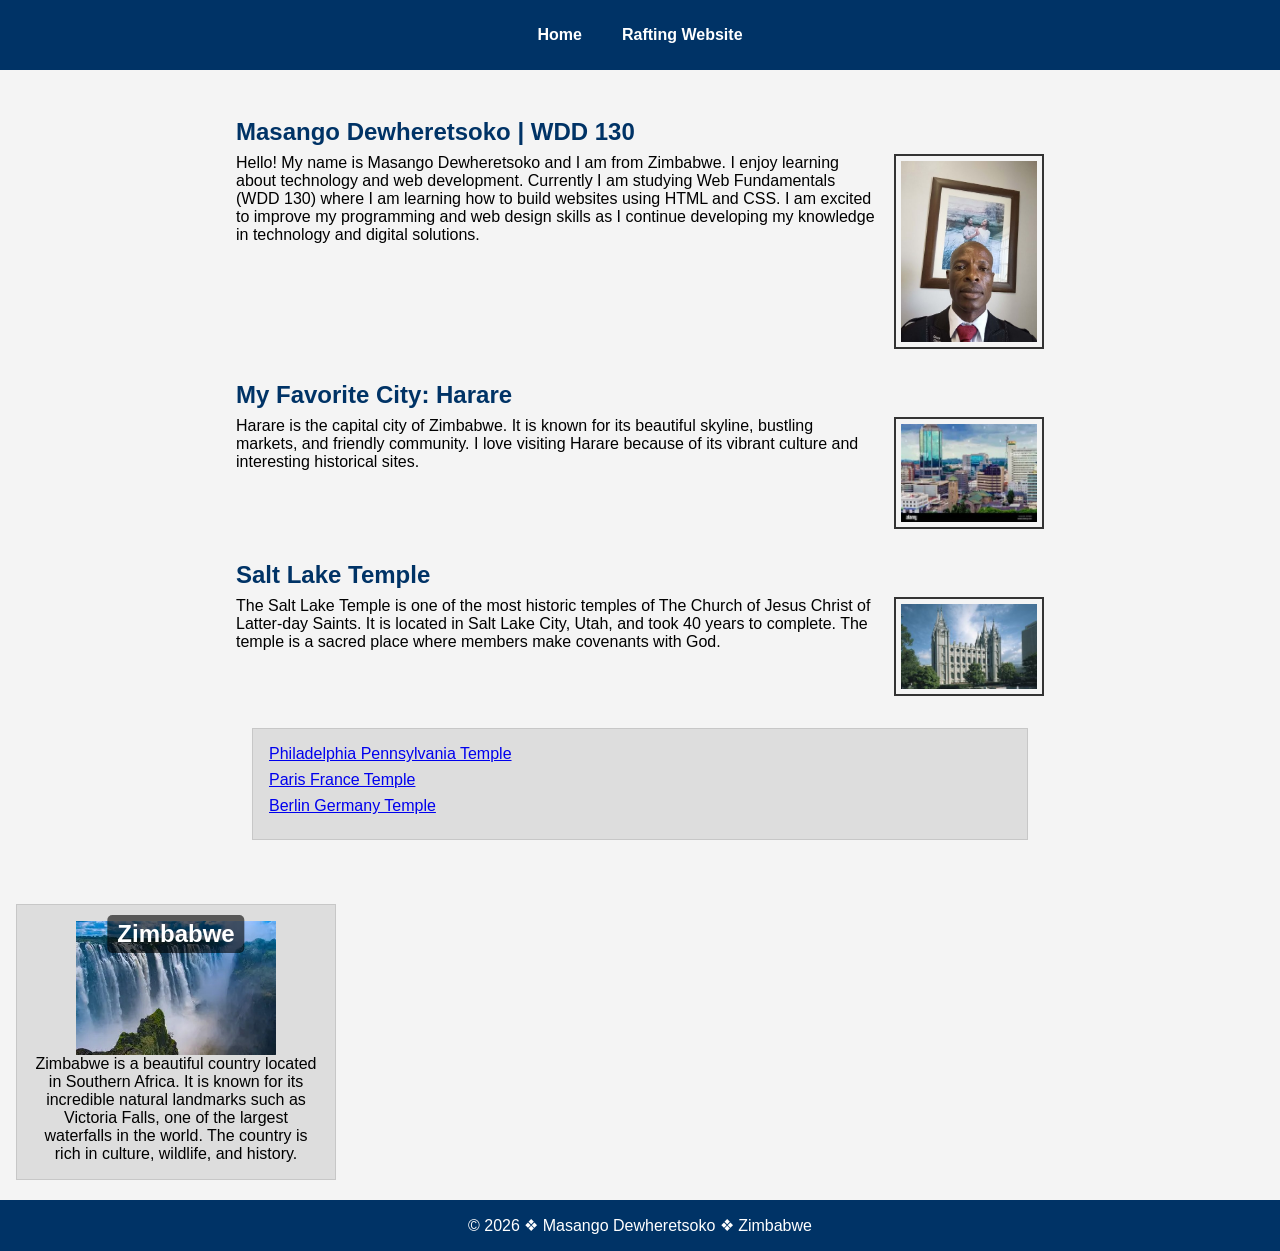
==== index.html @ 0b9c5558 "Week 3: Home page enhancement with temple list and aside" ====
<!DOCTYPE html>
<html lang="en-US">

<head>
    <meta charset="utf-8">
    <meta name="viewport" content="width=device-width, initial-scale=1.0">

    <title>Masango Dewheretsoko | WDD 130</title>
    <meta name="description"
        content="Masango Dewheretsoko WDD130 home page showcasing learning progress in HTML and CSS and web development assignments.">
    <meta name="author" content="Masango Dewheretsoko">

    <link rel="stylesheet" href="styles/styles.css">
</head>

<body>

    <!-- Header -->
    <header>
        <nav>
            <a href="#">Home</a>
            <a href="wwr/">Rafting Website</a>
        </nav>
    </header>

    <main>

        <!-- Introduction Section -->
        <section>
            <h1>Masango Dewheretsoko | WDD 130</h1>
            <img src="images/profile.jpg" alt="Hello, my name is Masango Dewheretsoko">
            <p>
                Hello! My name is Masango Dewheretsoko and I am from Zimbabwe. I enjoy learning
                about technology and web development. Currently I am studying Web Fundamentals (WDD 130)
                where I am learning how to build websites using HTML and CSS. I am excited to improve my
                programming and web design skills as I continue developing my knowledge in technology and
                digital solutions.
            </p>
        </section>

        <!-- Favorite City Section -->
        <section>
            <h2>My Favorite City: Harare</h2>
            <img src="images/harare-skyline.jpg" alt="Harare Skyline">
            <p>
                Harare is the capital city of Zimbabwe. It is known for its beautiful skyline,
                bustling markets, and friendly community. I love visiting Harare because of its
                vibrant culture and interesting historical sites.
            </p>
        </section>

        <!-- Temple Section -->
        <section>
            <h2>Salt Lake Temple</h2>
            <img src="images/salt-lake-temple.jpg" alt="The Salt Lake Temple">
            <p>
                The Salt Lake Temple is one of the most historic temples of The Church of Jesus
                Christ of Latter-day Saints. It is located in Salt Lake City, Utah, and took 40
                years to complete. The temple is a sacred place where members make covenants with God.
            </p>
        </section>

        <!-- Temple List -->
        <ul class="box">
            <li><a href="https://www.churchofjesuschrist.org/temples/details/philadelphia-pennsylvania-temple" target="_blank">Philadelphia Pennsylvania Temple</a></li>
            <li><a href="https://www.churchofjesuschrist.org/temples/details/paris-france-temple" target="_blank">Paris France Temple</a></li>
            <li><a href="https://www.churchofjesuschrist.org/temples/details/berlin-germany-temple" target="_blank">Berlin Germany Temple</a></li>
        </ul>

    </main>

    <!-- Aside Section -->
    <aside class="box">
        <h2>Zimbabwe</h2>
        <img src="images/zimbabwe.jpg" alt="Victoria Falls in Zimbabwe">
        <p>
            Zimbabwe is a beautiful country located in Southern Africa. It is known for its
            incredible natural landmarks such as Victoria Falls, one of the largest waterfalls
            in the world. The country is rich in culture, wildlife, and history.
        </p>
    </aside>

    <!-- Footer -->
    <footer>
        <p>&copy; 2026 ❖ Masango Dewheretsoko ❖ Zimbabwe</p>
    </footer>

</body>

</html>
---- styles/styles.css ----
/* Universal Selector */
* {
    margin: 0;
    padding: 0;
    box-sizing: border-box;
}

/* Base Page Styling */
body {
    font-family: Arial, Helvetica, sans-serif;
    background-color: #f4f4f4;
}

/* Header Navigation Bar */
nav {
    background-color: #003366;
    padding: 1rem 0;
    display: flex;
    justify-content: center;
    gap: 10px;
}

/* Navigation Links */
nav a {
    color: white;
    padding: 10px 15px;
    display: block;
    text-decoration: none;
    font-weight: bold;
}

nav a:hover {
    background-color: #005599;
}

/* Main Content */
main {
    max-width: 840px;
    margin: 2rem auto;
    padding: 1rem;
}

/* Sections */
section {
    margin-bottom: 2rem;
}

/* Float profile image */
main img {
    float: right;
    margin-left: 1rem;
    width: 150px;
    height: auto;
    border: 2px solid #333;
    padding: 5px;
}

/* Clear float */
section::after {
    content: "";
    display: block;
    clear: both;
}

/* Headings */
h1, h2 {
    color: #003366;
    margin-bottom: 0.5rem;
}

/* Aside Section */
aside {
    width: 20rem;
    margin: 2rem auto;
    text-align: center;
    position: relative;
}

/* Aside Image Centered */
aside img {
    display: block;
    margin: 0 auto;
    width: 200px;
    height: auto;
}

/* Overlay heading for aside */
aside h2 {
    position: absolute;
    top: 10px;
    left: 50%;
    transform: translateX(-50%);
    background-color: rgba(0,0,0,0.6);
    color: white;
    padding: 5px 10px;
    border-radius: 5px;
}

/* Footer */
footer {
    margin-top: 20px;
    text-align: center;
    background-color: #003366;
    color: white;
    padding: 1rem;
}

/* Class Selectors */
.box {
    margin: 1rem;
    padding: 1rem;
    border: 1px solid rgb(0 0 0 / 10%);
    background-color: #ddd;
}

/* Temple list styling */
ul.box {
    list-style: none;
}

ul.box li {
    margin-bottom: 0.5rem;
}
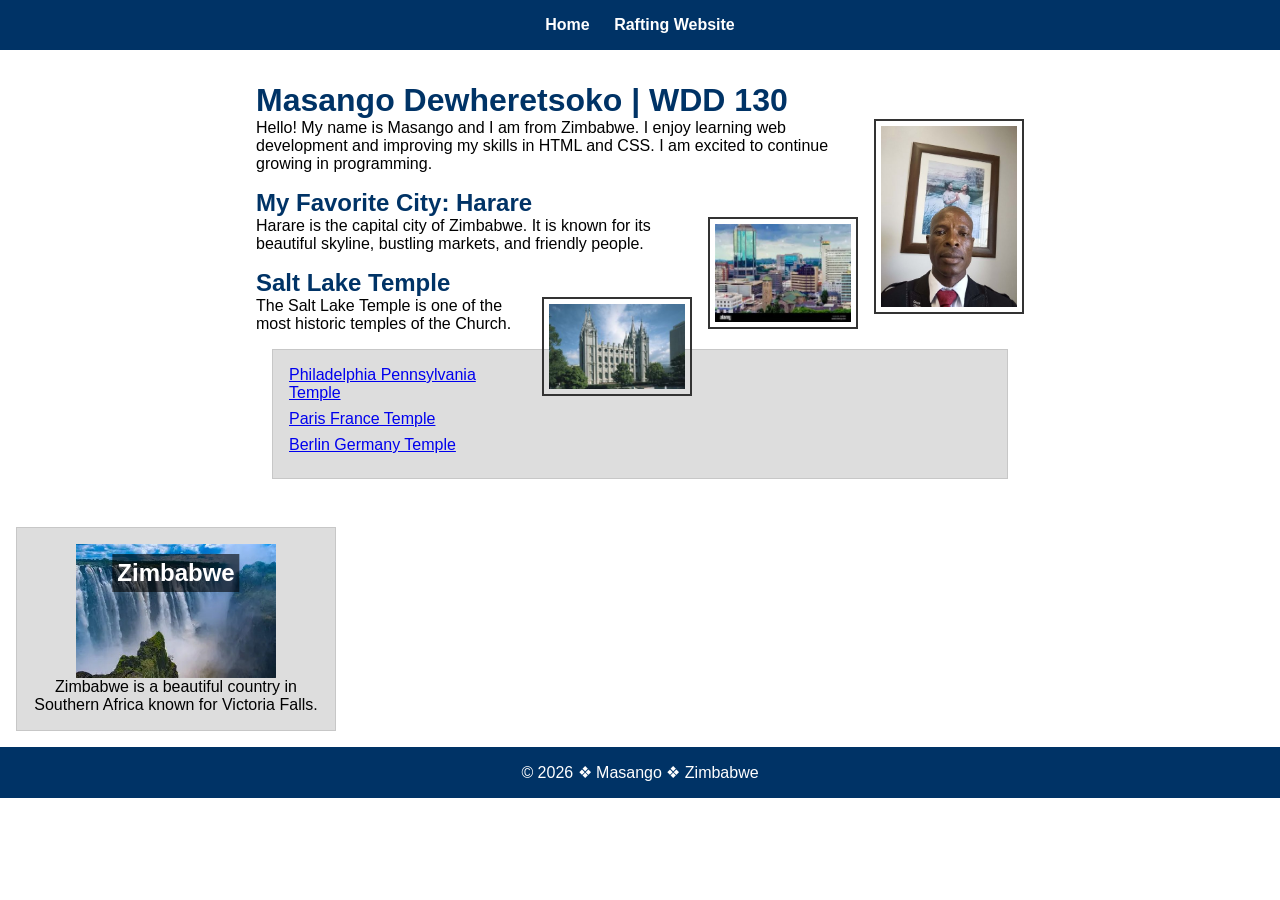
==== commit 712f9dad: "Week 3: Home page enhancement with temple list and aside" ====
--- a/index.html
+++ b/index.html
@@ -4,10 +4,8 @@
 <head>
     <meta charset="utf-8">
     <meta name="viewport" content="width=device-width, initial-scale=1.0">
-
     <title>Masango Dewheretsoko | WDD 130</title>
-    <meta name="description"
-        content="Masango Dewheretsoko WDD130 home page showcasing learning progress in HTML and CSS and web development assignments.">
+    <meta name="description" content="WDD 130 home page">
     <meta name="author" content="Masango Dewheretsoko">
 
     <link rel="stylesheet" href="styles/styles.css">
@@ -15,76 +13,59 @@
 
 <body>
 
-    <!-- Header -->
-    <header>
-        <nav>
-            <a href="#">Home</a>
-            <a href="wwr/">Rafting Website</a>
-        </nav>
-    </header>
+<header>
+    <nav>
+        <a href="#">Home</a>
+        <a href="wwr/">Rafting Website</a>
+    </nav>
+</header>
 
-    <main>
+<main>
 
-        <!-- Introduction Section -->
-        <section>
-            <h1>Masango Dewheretsoko | WDD 130</h1>
-            <img src="images/profile.jpg" alt="Hello, my name is Masango Dewheretsoko">
-            <p>
-                Hello! My name is Masango Dewheretsoko and I am from Zimbabwe. I enjoy learning
-                about technology and web development. Currently I am studying Web Fundamentals (WDD 130)
-                where I am learning how to build websites using HTML and CSS. I am excited to improve my
-                programming and web design skills as I continue developing my knowledge in technology and
-                digital solutions.
-            </p>
-        </section>
+    <!-- Intro -->
+    <h1>Masango Dewheretsoko | WDD 130</h1>
+    <img src="images/profile.jpg" alt="My profile picture">
+    <p>
+        Hello! My name is Masango and I am from Zimbabwe. I enjoy learning web development
+        and improving my skills in HTML and CSS. I am excited to continue growing in programming.
+    </p>
 
-        <!-- Favorite City Section -->
-        <section>
-            <h2>My Favorite City: Harare</h2>
-            <img src="images/harare-skyline.jpg" alt="Harare Skyline">
-            <p>
-                Harare is the capital city of Zimbabwe. It is known for its beautiful skyline,
-                bustling markets, and friendly community. I love visiting Harare because of its
-                vibrant culture and interesting historical sites.
-            </p>
-        </section>
+    <!-- City -->
+    <h2>My Favorite City: Harare</h2>
+    <img src="images/harare-skyline.jpg" alt="Harare skyline">
+    <p>
+        Harare is the capital city of Zimbabwe. It is known for its beautiful skyline,
+        bustling markets, and friendly people.
+    </p>
 
-        <!-- Temple Section -->
-        <section>
-            <h2>Salt Lake Temple</h2>
-            <img src="images/salt-lake-temple.jpg" alt="The Salt Lake Temple">
-            <p>
-                The Salt Lake Temple is one of the most historic temples of The Church of Jesus
-                Christ of Latter-day Saints. It is located in Salt Lake City, Utah, and took 40
-                years to complete. The temple is a sacred place where members make covenants with God.
-            </p>
-        </section>
+    <!-- Temple -->
+    <h2>Salt Lake Temple</h2>
+    <img src="images/salt-lake-temple.jpg" alt="Salt Lake Temple">
+    <p>
+        The Salt Lake Temple is one of the most historic temples of the Church.
+    </p>
 
-        <!-- Temple List -->
-        <ul class="box">
-            <li><a href="https://www.churchofjesuschrist.org/temples/details/philadelphia-pennsylvania-temple" target="_blank">Philadelphia Pennsylvania Temple</a></li>
-            <li><a href="https://www.churchofjesuschrist.org/temples/details/paris-france-temple" target="_blank">Paris France Temple</a></li>
-            <li><a href="https://www.churchofjesuschrist.org/temples/details/berlin-germany-temple" target="_blank">Berlin Germany Temple</a></li>
-        </ul>
+    <!-- Temple List -->
+    <ul class="box">
+        <li><a href="https://www.churchofjesuschrist.org/temples/details/philadelphia-pennsylvania-temple" target="_blank">Philadelphia Pennsylvania Temple</a></li>
+        <li><a href="https://www.churchofjesuschrist.org/temples/details/paris-france-temple" target="_blank">Paris France Temple</a></li>
+        <li><a href="https://www.churchofjesuschrist.org/temples/details/berlin-germany-temple" target="_blank">Berlin Germany Temple</a></li>
+    </ul>
 
-    </main>
+</main>
 
-    <!-- Aside Section -->
-    <aside class="box">
-        <h2>Zimbabwe</h2>
-        <img src="images/zimbabwe.jpg" alt="Victoria Falls in Zimbabwe">
-        <p>
-            Zimbabwe is a beautiful country located in Southern Africa. It is known for its
-            incredible natural landmarks such as Victoria Falls, one of the largest waterfalls
-            in the world. The country is rich in culture, wildlife, and history.
-        </p>
-    </aside>
+<!-- Aside -->
+<aside class="box">
+    <h2>Zimbabwe</h2>
+    <img src="images/zimbabwe.jpg" alt="Victoria Falls">
+    <p>
+        Zimbabwe is a beautiful country in Southern Africa known for Victoria Falls.
+    </p>
+</aside>
 
-    <!-- Footer -->
-    <footer>
-        <p>&copy; 2026 ❖ Masango Dewheretsoko ❖ Zimbabwe</p>
-    </footer>
+<footer>
+    <p>&copy; 2026 ❖ Masango ❖ Zimbabwe</p>
+</footer>
 
 </body>
-
 </html>
--- a/styles/styles.css
+++ b/styles/styles.css
@@ -5,58 +5,43 @@
     box-sizing: border-box;
 }
 
-/* Base Page Styling */
+/* Body */
 body {
     font-family: Arial, Helvetica, sans-serif;
-    background-color: #f4f4f4;
 }
 
-/* Header Navigation Bar */
+/* Navigation */
 nav {
     background-color: #003366;
-    padding: 1rem 0;
-    display: flex;
-    justify-content: center;
-    gap: 10px;
+    padding: 1rem;
+    text-align: center;
 }
 
-/* Navigation Links */
 nav a {
     color: white;
-    padding: 10px 15px;
-    display: block;
+    margin: 0 10px;
     text-decoration: none;
     font-weight: bold;
 }
 
-nav a:hover {
-    background-color: #005599;
-}
-
-/* Main Content */
+/* Main */
 main {
-    max-width: 840px;
-    margin: 2rem auto;
+    max-width: 800px;
+    margin: auto;
     padding: 1rem;
 }
 
-/* Sections */
-section {
-    margin-bottom: 2rem;
-}
-
-/* Float profile image */
+/* Images float right */
 main img {
     float: right;
     margin-left: 1rem;
     width: 150px;
-    height: auto;
     border: 2px solid #333;
     padding: 5px;
 }
 
 /* Clear float */
-section::after {
+main::after {
     content: "";
     display: block;
     clear: both;
@@ -65,26 +50,25 @@
 /* Headings */
 h1, h2 {
     color: #003366;
-    margin-bottom: 0.5rem;
+    margin-top: 1rem;
 }
 
-/* Aside Section */
+/* Aside */
 aside {
     width: 20rem;
-    margin: 2rem auto;
+    margin: 1rem auto;
     text-align: center;
     position: relative;
 }
 
-/* Aside Image Centered */
+/* Aside image */
 aside img {
     display: block;
     margin: 0 auto;
     width: 200px;
-    height: auto;
 }
 
-/* Overlay heading for aside */
+/* Overlay heading */
 aside h2 {
     position: absolute;
     top: 10px;
@@ -92,28 +76,27 @@
     transform: translateX(-50%);
     background-color: rgba(0,0,0,0.6);
     color: white;
-    padding: 5px 10px;
-    border-radius: 5px;
+    padding: 5px;
 }
 
 /* Footer */
 footer {
-    margin-top: 20px;
     text-align: center;
     background-color: #003366;
     color: white;
     padding: 1rem;
+    margin-top: 1rem;
 }
 
 /* Class Selectors */
 .box {
     margin: 1rem;
     padding: 1rem;
-    border: 1px solid rgb(0 0 0 / 10%);
+    border: 1px solid rgba(0,0,0,0.1);
     background-color: #ddd;
 }
 
-/* Temple list styling */
+/* Temple list */
 ul.box {
     list-style: none;
 }
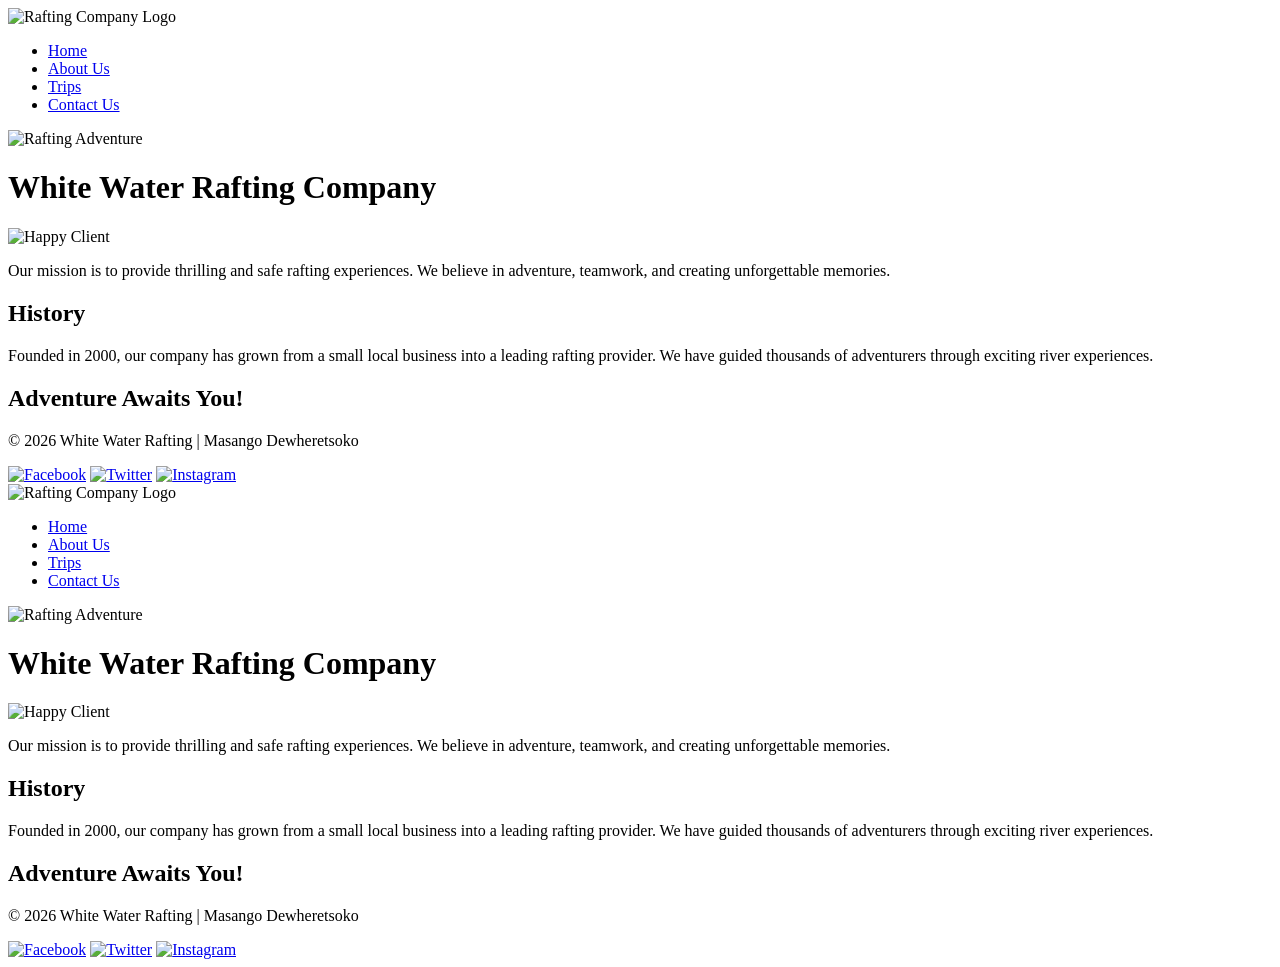
==== commit a8311369: "Week 3 About Page Complete" ====
--- a/index.html
+++ b/index.html
@@ -1,71 +1,141 @@
 <!DOCTYPE html>
 <html lang="en-US">
+<head>
+    <meta charset="UTF-8">
+    <meta name="description" content="Learn more about our white water rafting company, our history, and exciting adventures.">
+    <meta name="author" content="Masango Dewheretsoko">
+    <meta name="viewport" content="width=device-width, initial-scale=1.0">
+    <title>About Us | White Water Rafting</title>
 
-<head>
-    <meta charset="utf-8">
-    <meta name="viewport" content="width=device-width, initial-scale=1.0">
-    <title>Masango Dewheretsoko | WDD 130</title>
-    <meta name="description" content="WDD 130 home page">
-    <meta name="author" content="Masango Dewheretsoko">
-
-    <link rel="stylesheet" href="styles/styles.css">
+    <link rel="stylesheet" href="styles/rafting.css">
 </head>
 
 <body>
 
 <header>
+    <img src="images/logo.png" alt="Rafting Company Logo">
+
     <nav>
-        <a href="#">Home</a>
-        <a href="wwr/">Rafting Website</a>
+        <ul>
+            <li><a href="index.html">Home</a></li>
+            <li><a href="about.html">About Us</a></li>
+            <li><a href="trips.html">Trips</a></li>
+            <li><a href="contact.html">Contact Us</a></li>
+        </ul>
     </nav>
 </header>
 
 <main>
 
-    <!-- Intro -->
-    <h1>Masango Dewheretsoko | WDD 130</h1>
-    <img src="images/profile.jpg" alt="My profile picture">
-    <p>
-        Hello! My name is Masango and I am from Zimbabwe. I enjoy learning web development
-        and improving my skills in HTML and CSS. I am excited to continue growing in programming.
-    </p>
+    <div class="hero">
+        <img src="images/hero.jpg" alt="Rafting Adventure">
 
-    <!-- City -->
-    <h2>My Favorite City: Harare</h2>
-    <img src="images/harare-skyline.jpg" alt="Harare skyline">
-    <p>
-        Harare is the capital city of Zimbabwe. It is known for its beautiful skyline,
-        bustling markets, and friendly people.
-    </p>
+        <h1>White Water Rafting Company</h1>
 
-    <!-- Temple -->
-    <h2>Salt Lake Temple</h2>
-    <img src="images/salt-lake-temple.jpg" alt="Salt Lake Temple">
-    <p>
-        The Salt Lake Temple is one of the most historic temples of the Church.
-    </p>
+        <article>
+            <img src="images/happy-client.jpg" alt="Happy Client">
+            <p>
+                Our mission is to provide thrilling and safe rafting experiences.
+                We believe in adventure, teamwork, and creating unforgettable memories.
+            </p>
+        </article>
+    </div>
 
-    <!-- Temple List -->
-    <ul class="box">
-        <li><a href="https://www.churchofjesuschrist.org/temples/details/philadelphia-pennsylvania-temple" target="_blank">Philadelphia Pennsylvania Temple</a></li>
-        <li><a href="https://www.churchofjesuschrist.org/temples/details/paris-france-temple" target="_blank">Paris France Temple</a></li>
-        <li><a href="https://www.churchofjesuschrist.org/temples/details/berlin-germany-temple" target="_blank">Berlin Germany Temple</a></li>
-    </ul>
+    <section>
+        <h2>History</h2>
+        <p>
+            Founded in 2000, our company has grown from a small local business into a leading rafting provider.
+            We have guided thousands of adventurers through exciting river experiences.
+        </p>
+    </section>
+
+    <section>
+        <h2>Adventure Awaits You!</h2>
+    </section>
 
 </main>
 
-<!-- Aside -->
-<aside class="box">
-    <h2>Zimbabwe</h2>
-    <img src="images/zimbabwe.jpg" alt="Victoria Falls">
-    <p>
-        Zimbabwe is a beautiful country in Southern Africa known for Victoria Falls.
-    </p>
-</aside>
+<footer>
+    <p>© 2026 White Water Rafting | Masango Dewheretsoko</p>
 
-<footer>
-    <p>&copy; 2026 ❖ Masango ❖ Zimbabwe</p>
+    <nav class="socialmedia">
+        <a href="#"><img src="images/facebook.png" alt="Facebook"></a>
+        <a href="#"><img src="images/twitter.png" alt="Twitter"></a>
+        <a href="#"><img src="images/instagram.png" alt="Instagram"></a>
+    </nav>
 </footer>
 
 </body>
+</html><!DOCTYPE html>
+<html lang="en-US">
+
+<head>
+    <meta charset="UTF-8">
+    <meta name="description"
+      content="Learn more about our white water rafting company, our history, and exciting adventures.">
+    <meta name="author" content="Masango Dewheretsoko">
+    <meta name="viewport" content="width=device-width, initial-scale=1.0">
+    <title>About Us | White Water Rafting</title>
+
+    <link rel="stylesheet" href="styles/rafting.css">
+</head>
+
+<body>
+
+    <header>
+        <img src="images/logo.png" alt="Rafting Company Logo">
+
+        <nav>
+            <ul>
+                <li><a href="index.html">Home</a></li>
+                <li><a href="about.html">About Us</a></li>
+                <li><a href="trips.html">Trips</a></li>
+                <li><a href="contact.html">Contact Us</a></li>
+            </ul>
+        </nav>
+    </header>
+
+    <main>
+
+        <div class="hero">
+            <img src="images/hero.jpg" alt="Rafting Adventure">
+
+            <h1>White Water Rafting Company</h1>
+
+            <article>
+                <img src="images/happy-client.jpg" alt="Happy Client">
+                <p>
+                    Our mission is to provide thrilling and safe rafting experiences.
+                    We believe in adventure, teamwork, and creating unforgettable memories.
+                </p>
+            </article>
+        </div>
+
+        <section>
+            <h2>History</h2>
+            <p>
+                Founded in 2000, our company has grown from a small local business into a leading
+                rafting provider.
+                We have guided thousands of adventurers through exciting river experiences.
+            </p>
+        </section>
+
+        <section>
+            <h2>Adventure Awaits You!</h2>
+        </section>
+
+    </main>
+
+    <footer>
+        <p>© 2026 White Water Rafting | Masango Dewheretsoko</p>
+
+        <nav class="socialmedia">
+            <a href="#"><img src="images/facebook.png" alt="Facebook"></a>
+            <a href="#"><img src="images/twitter.png" alt="Twitter"></a>
+            <a href="#"><img src="images/instagram.png" alt="Instagram"></a>
+        </nav>
+    </footer>
+
+</body>
+
 </html>
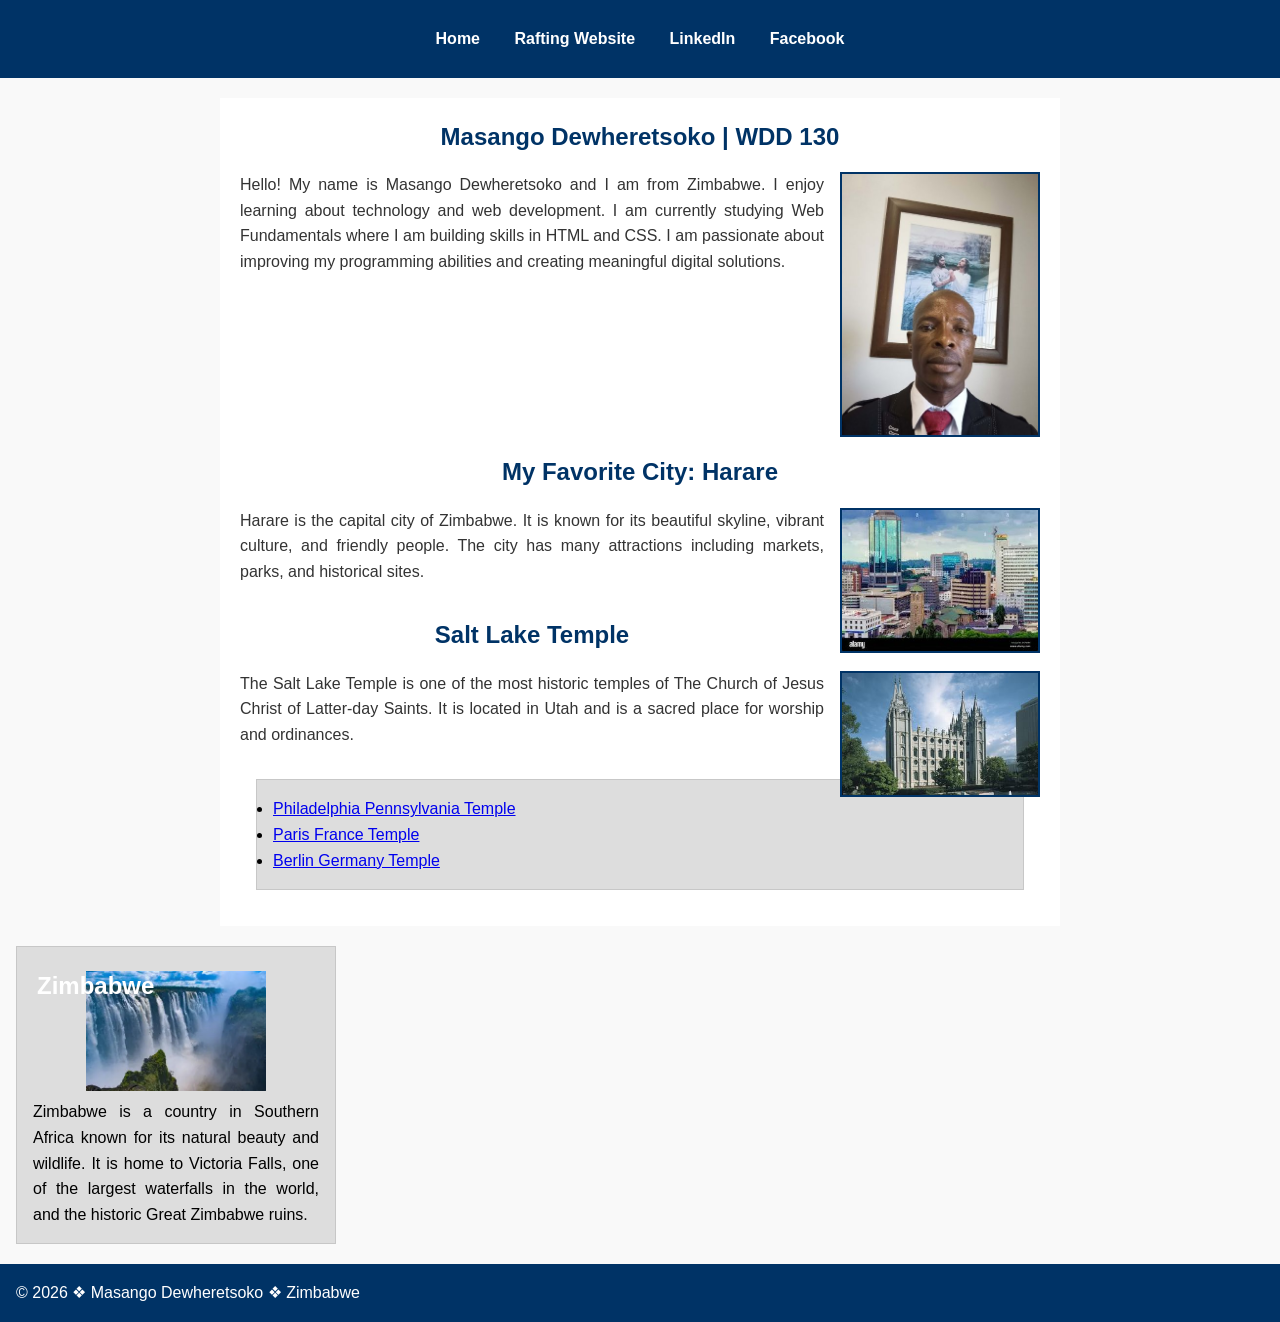
==== commit ea30a021: "updated html and css files" ====
--- a/index.html
+++ b/index.html
@@ -1,139 +1,95 @@
 <!DOCTYPE html>
 <html lang="en-US">
+
 <head>
-    <meta charset="UTF-8">
-    <meta name="description" content="Learn more about our white water rafting company, our history, and exciting adventures.">
+    <meta charset="utf-8">
+    <meta name="viewport" content="width=device-width, initial-scale=1.0">
+
+    <title>Masango Dewheretsoko | WDD 130</title>
+    <meta name="description"
+      content="Masango Dewheretsoko WDD130 home page showcasing learning progress in HTML and CSS.">
     <meta name="author" content="Masango Dewheretsoko">
-    <meta name="viewport" content="width=device-width, initial-scale=1.0">
-    <title>About Us | White Water Rafting</title>
 
-    <link rel="stylesheet" href="styles/rafting.css">
+    <link rel="stylesheet" href="styles/styles.css">
 </head>
 
 <body>
 
-<header>
-    <img src="images/logo.png" alt="Rafting Company Logo">
-
-    <nav>
-        <ul>
-            <li><a href="index.html">Home</a></li>
-            <li><a href="about.html">About Us</a></li>
-            <li><a href="trips.html">Trips</a></li>
-            <li><a href="contact.html">Contact Us</a></li>
-        </ul>
-    </nav>
-</header>
-
-<main>
-
-    <div class="hero">
-        <img src="images/hero.jpg" alt="Rafting Adventure">
-
-        <h1>White Water Rafting Company</h1>
-
-        <article>
-            <img src="images/happy-client.jpg" alt="Happy Client">
-            <p>
-                Our mission is to provide thrilling and safe rafting experiences.
-                We believe in adventure, teamwork, and creating unforgettable memories.
-            </p>
-        </article>
-    </div>
-
-    <section>
-        <h2>History</h2>
-        <p>
-            Founded in 2000, our company has grown from a small local business into a leading rafting provider.
-            We have guided thousands of adventurers through exciting river experiences.
-        </p>
-    </section>
-
-    <section>
-        <h2>Adventure Awaits You!</h2>
-    </section>
-
-</main>
-
-<footer>
-    <p>© 2026 White Water Rafting | Masango Dewheretsoko</p>
-
-    <nav class="socialmedia">
-        <a href="#"><img src="images/facebook.png" alt="Facebook"></a>
-        <a href="#"><img src="images/twitter.png" alt="Twitter"></a>
-        <a href="#"><img src="images/instagram.png" alt="Instagram"></a>
-    </nav>
-</footer>
-
-</body>
-</html><!DOCTYPE html>
-<html lang="en-US">
-
-<head>
-    <meta charset="UTF-8">
-    <meta name="description"
-      content="Learn more about our white water rafting company, our history, and exciting adventures.">
-    <meta name="author" content="Masango Dewheretsoko">
-    <meta name="viewport" content="width=device-width, initial-scale=1.0">
-    <title>About Us | White Water Rafting</title>
-
-    <link rel="stylesheet" href="styles/rafting.css">
-</head>
-
-<body>
-
+    <!-- Header -->
     <header>
-        <img src="images/logo.png" alt="Rafting Company Logo">
-
         <nav>
-            <ul>
-                <li><a href="index.html">Home</a></li>
-                <li><a href="about.html">About Us</a></li>
-                <li><a href="trips.html">Trips</a></li>
-                <li><a href="contact.html">Contact Us</a></li>
-            </ul>
+            <a href="#">Home</a>
+            <a href="wwr/">Rafting Website</a>
+            <a href="https://linkedin.com" target="_blank">LinkedIn</a>
+            <a href="https://facebook.com" target="_blank">Facebook</a>
         </nav>
     </header>
 
     <main>
 
-        <div class="hero">
-            <img src="images/hero.jpg" alt="Rafting Adventure">
-
-            <h1>White Water Rafting Company</h1>
-
-            <article>
-                <img src="images/happy-client.jpg" alt="Happy Client">
-                <p>
-                    Our mission is to provide thrilling and safe rafting experiences.
-                    We believe in adventure, teamwork, and creating unforgettable memories.
-                </p>
-            </article>
-        </div>
-
+        <!-- Introduction -->
         <section>
-            <h2>History</h2>
+            <h1>Masango Dewheretsoko | WDD 130</h1>
+            <img src="images/profile.jpg" alt="My profile picture">
             <p>
-                Founded in 2000, our company has grown from a small local business into a leading
-                rafting provider.
-                We have guided thousands of adventurers through exciting river experiences.
+                Hello! My name is Masango Dewheretsoko and I am from Zimbabwe. I enjoy learning
+                about technology and web development. I am currently studying Web Fundamentals
+                where I am building skills in HTML and CSS. I am passionate about improving my
+                programming abilities and creating meaningful digital solutions.
             </p>
         </section>
 
+        <!-- Clear float so next sections don't wrap -->
+        <div style="clear: both;"></div>
+
+        <!-- Favorite City -->
         <section>
-            <h2>Adventure Awaits You!</h2>
+            <h2>My Favorite City: Harare</h2>
+            <img src="images/harare-skyline.jpg" alt="Harare Skyline">
+            <p>
+                Harare is the capital city of Zimbabwe. It is known for its beautiful skyline,
+                vibrant culture, and friendly people. The city has many attractions including
+                markets, parks, and historical sites.
+            </p>
         </section>
+
+        <!-- Temple Section -->
+        <section>
+            <h2>Salt Lake Temple</h2>
+            <img src="images/salt-lake-temple.jpg" alt="Salt Lake Temple">
+            <p>
+                The Salt Lake Temple is one of the most historic temples of The Church of Jesus
+                Christ of Latter-day Saints. It is located in Utah and is a sacred place for
+                worship and ordinances.
+            </p>
+        </section>
+
+        <!-- Temple List (REQUIRED) -->
+        <ul class="box">
+            <li><a href="https://www.churchofjesuschrist.org/temples/details/philadelphia-pennsylvania-temple"
+                  target="_blank">Philadelphia Pennsylvania Temple</a></li>
+            <li><a href="https://www.churchofjesuschrist.org/temples/details/paris-france-temple"
+                  target="_blank">Paris France Temple</a></li>
+            <li><a href="https://www.churchofjesuschrist.org/temples/details/berlin-germany-temple"
+                  target="_blank">Berlin Germany Temple</a></li>
+        </ul>
 
     </main>
 
+    <!-- Aside -->
+    <aside class="box">
+        <h2>Zimbabwe</h2>
+        <img src="images/zimbabwe.jpg" alt="Victoria Falls">
+        <p>
+            Zimbabwe is a country in Southern Africa known for its natural beauty and wildlife.
+            It is home to Victoria Falls, one of the largest waterfalls in the world, and the
+            historic Great Zimbabwe ruins.
+        </p>
+    </aside>
+
+    <!-- Footer -->
     <footer>
-        <p>© 2026 White Water Rafting | Masango Dewheretsoko</p>
-
-        <nav class="socialmedia">
-            <a href="#"><img src="images/facebook.png" alt="Facebook"></a>
-            <a href="#"><img src="images/twitter.png" alt="Twitter"></a>
-            <a href="#"><img src="images/instagram.png" alt="Instagram"></a>
-        </nav>
+        <p>&copy; 2026 ❖ Masango Dewheretsoko ❖ Zimbabwe</p>
     </footer>
 
 </body>
--- a/styles/styles.css
+++ b/styles/styles.css
@@ -0,0 +1,157 @@
+/* =========================
+   Universal Selector
+   ========================= */
+* {
+    margin: 0;
+    padding: 0;
+    box-sizing: border-box;
+}
+
+/* =========================
+   Global Styles
+   ========================= */
+body {
+    font-family: Arial, Helvetica, sans-serif;
+    line-height: 1.6;
+    background-color: #f9f9f9;
+    color: #333;
+}
+
+/* =========================
+   Header & Navigation
+   ========================= */
+header {
+    background-color: #003366;
+    text-align: center;
+    padding: 1rem 0;
+}
+
+nav a {
+    color: white;
+    padding: 10px 15px;
+    display: inline-block;
+    /* horizontal links */
+    text-decoration: none;
+    font-weight: bold;
+}
+
+nav a:hover {
+    text-decoration: underline;
+}
+
+/* =========================
+   Headings
+   ========================= */
+h1,
+h2 {
+    color: #003366;
+    text-align: center;
+    margin-bottom: 1rem;
+}
+
+/* =========================
+   Main Content
+   ========================= */
+main {
+    max-width: 840px;
+    margin: 20px auto;
+    padding: 20px;
+    background-color: white;
+}
+
+/* Profile image floating right */
+main img {
+    width: 200px;
+    /* smaller and fits layout */
+    max-width: 40%;
+    /* responsive */
+    height: auto;
+    float: right;
+    margin: 0 0 1rem 1rem;
+    border: 2px solid #003366;
+}
+
+/* =========================
+   Sections
+   ========================= */
+section {
+    margin-bottom: 2rem;
+}
+
+p {
+    text-align: justify;
+}
+
+/* =========================
+   Aside
+   ========================= */
+aside {
+    width: 20rem;
+    text-align: center;
+    position: relative;
+    /* for heading overlay */
+    margin: 20px auto;
+}
+
+aside img {
+    width: 100%;
+    max-width: 180px;
+    /* smaller and contained */
+    height: auto;
+    display: block;
+    margin: 0.5rem auto;
+}
+
+/* Overlay heading on aside */
+aside h2 {
+    position: absolute;
+    top: 20px;
+    left: 20px;
+    color: white;
+}
+
+/* =========================
+   Footer
+   ========================= */
+footer {
+    background-color: #003366;
+    color: white;
+    text-align: center;
+    padding: 1rem;
+    margin-top: 20px;
+}
+
+/* =========================
+   Class Selectors
+   ========================= */
+.box {
+    margin: 1rem;
+    border: 1px solid rgb(0 0 0 / 10%);
+    padding: 1rem;
+    background-color: #ddd;
+    color: #000;
+}
+
+/* =========================
+   Responsive adjustments
+   ========================= */
+@media (max-width: 600px) {
+
+    main,
+    aside {
+        margin: 10px;
+        padding: 15px;
+    }
+
+    main img {
+        width: 90%;
+        float: none;
+        margin: 0 auto 1rem auto;
+        display: block;
+    }
+
+    nav a {
+        display: block;
+        margin: 5px 0;
+    }
+}
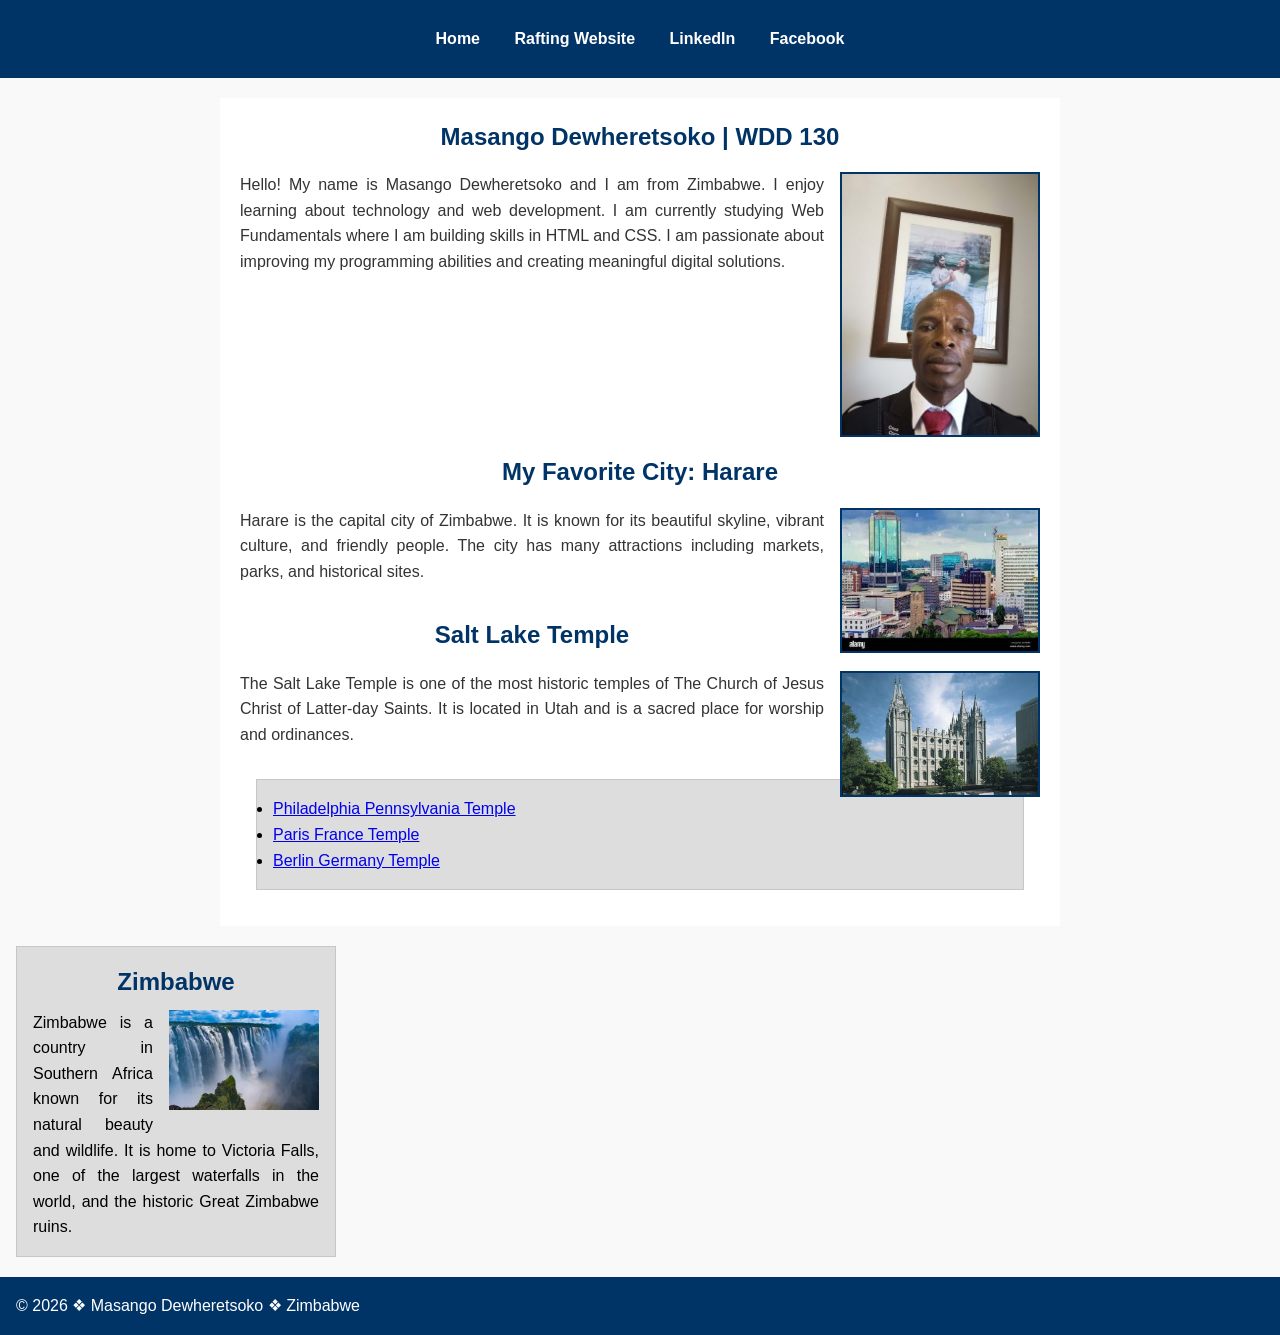
==== commit ab86d1aa: "updated files" ====
--- a/index.html
+++ b/index.html
@@ -39,7 +39,6 @@
             </p>
         </section>
 
-        <!-- Clear float so next sections don't wrap -->
         <div style="clear: both;"></div>
 
         <!-- Favorite City -->
@@ -85,6 +84,7 @@
             It is home to Victoria Falls, one of the largest waterfalls in the world, and the
             historic Great Zimbabwe ruins.
         </p>
+        <div style="clear: both;"></div>
     </aside>
 
     <!-- Footer -->
--- a/styles/styles.css
+++ b/styles/styles.css
@@ -64,7 +64,6 @@
     width: 200px;
     /* smaller and fits layout */
     max-width: 40%;
-    /* responsive */
     height: auto;
     float: right;
     margin: 0 0 1rem 1rem;
@@ -87,27 +86,26 @@
    ========================= */
 aside {
     width: 20rem;
-    text-align: center;
+    text-align: left;
+    /* text aligns left */
     position: relative;
-    /* for heading overlay */
     margin: 20px auto;
 }
 
+/* Zimbabwe image floated right */
 aside img {
-    width: 100%;
-    max-width: 180px;
-    /* smaller and contained */
+    width: 150px;
     height: auto;
+    float: right;
+    margin: 0 0 1rem 1rem;
     display: block;
-    margin: 0.5rem auto;
 }
 
-/* Overlay heading on aside */
+/* Remove overlay for heading */
 aside h2 {
-    position: absolute;
-    top: 20px;
-    left: 20px;
-    color: white;
+    position: static;
+    color: #003366;
+    margin-bottom: 0.5rem;
 }
 
 /* =========================
@@ -143,7 +141,8 @@
         padding: 15px;
     }
 
-    main img {
+    main img,
+    aside img {
         width: 90%;
         float: none;
         margin: 0 auto 1rem auto;
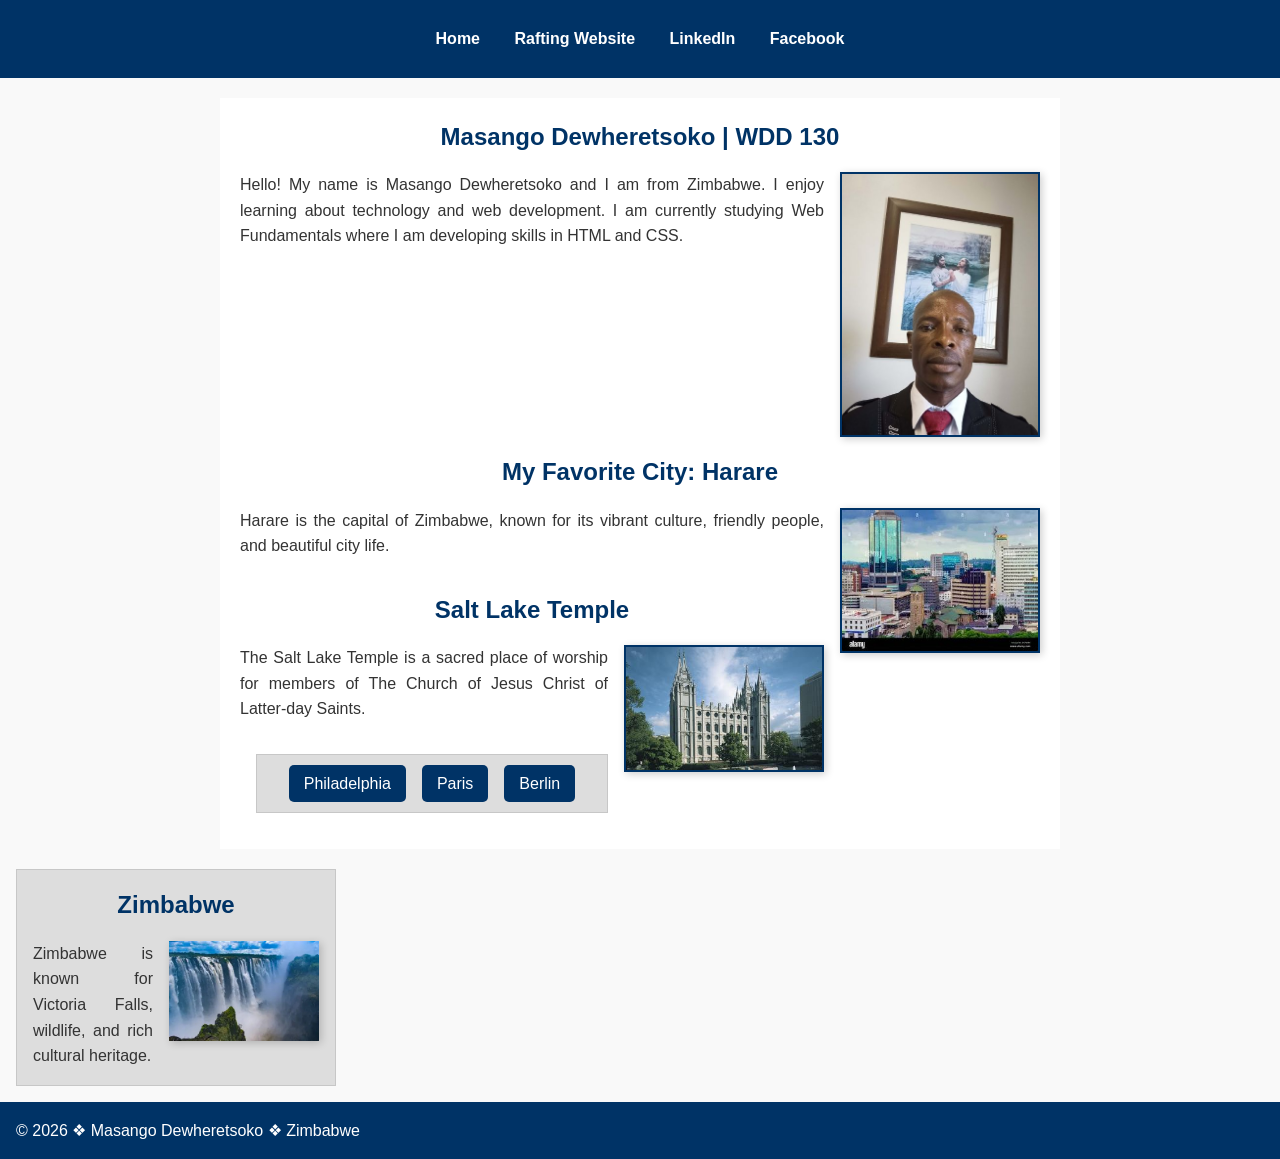
==== commit 32fe6dfb: "udated index.html and styles.css" ====
--- a/index.html
+++ b/index.html
@@ -4,94 +4,76 @@
 <head>
     <meta charset="utf-8">
     <meta name="viewport" content="width=device-width, initial-scale=1.0">
-
     <title>Masango Dewheretsoko | WDD 130</title>
-    <meta name="description"
-      content="Masango Dewheretsoko WDD130 home page showcasing learning progress in HTML and CSS.">
+    <meta name="description" content="WDD130 home page showcasing HTML and CSS learning.">
     <meta name="author" content="Masango Dewheretsoko">
-
     <link rel="stylesheet" href="styles/styles.css">
 </head>
 
 <body>
 
-    <!-- Header -->
-    <header>
-        <nav>
-            <a href="#">Home</a>
-            <a href="wwr/">Rafting Website</a>
-            <a href="https://linkedin.com" target="_blank">LinkedIn</a>
-            <a href="https://facebook.com" target="_blank">Facebook</a>
-        </nav>
-    </header>
+<header>
+    <nav>
+        <a href="#">Home</a>
+        <a href="wwr/">Rafting Website</a>
+        <a href="https://linkedin.com" target="_blank">LinkedIn</a>
+        <a href="https://facebook.com" target="_blank">Facebook</a>
+    </nav>
+</header>
 
-    <main>
+<main>
 
-        <!-- Introduction -->
-        <section>
-            <h1>Masango Dewheretsoko | WDD 130</h1>
-            <img src="images/profile.jpg" alt="My profile picture">
-            <p>
-                Hello! My name is Masango Dewheretsoko and I am from Zimbabwe. I enjoy learning
-                about technology and web development. I am currently studying Web Fundamentals
-                where I am building skills in HTML and CSS. I am passionate about improving my
-                programming abilities and creating meaningful digital solutions.
-            </p>
-        </section>
+    <section>
+        <h1>Masango Dewheretsoko | WDD 130</h1>
+        <img src="images/profile.jpg" alt="Profile picture">
+        <p>
+            Hello! My name is Masango Dewheretsoko and I am from Zimbabwe. I enjoy learning about
+            technology and web development. I am currently studying Web Fundamentals where I am
+            developing skills in HTML and CSS.
+        </p>
+    </section>
 
-        <div style="clear: both;"></div>
+    <div style="clear: both;"></div>
 
-        <!-- Favorite City -->
-        <section>
-            <h2>My Favorite City: Harare</h2>
-            <img src="images/harare-skyline.jpg" alt="Harare Skyline">
-            <p>
-                Harare is the capital city of Zimbabwe. It is known for its beautiful skyline,
-                vibrant culture, and friendly people. The city has many attractions including
-                markets, parks, and historical sites.
-            </p>
-        </section>
+    <section>
+        <h2>My Favorite City: Harare</h2>
+        <img src="images/harare-skyline.jpg" alt="Harare Skyline">
+        <p>
+            Harare is the capital of Zimbabwe, known for its vibrant culture, friendly people,
+            and beautiful city life.
+        </p>
+    </section>
 
-        <!-- Temple Section -->
-        <section>
-            <h2>Salt Lake Temple</h2>
-            <img src="images/salt-lake-temple.jpg" alt="Salt Lake Temple">
-            <p>
-                The Salt Lake Temple is one of the most historic temples of The Church of Jesus
-                Christ of Latter-day Saints. It is located in Utah and is a sacred place for
-                worship and ordinances.
-            </p>
-        </section>
+    <section>
+        <h2>Salt Lake Temple</h2>
+        <img src="images/salt-lake-temple.jpg" alt="Salt Lake Temple">
+        <p>
+            The Salt Lake Temple is a sacred place of worship for members of The Church of Jesus
+            Christ of Latter-day Saints.
+        </p>
+    </section>
 
-        <!-- Temple List (REQUIRED) -->
-        <ul class="box">
-            <li><a href="https://www.churchofjesuschrist.org/temples/details/philadelphia-pennsylvania-temple"
-                  target="_blank">Philadelphia Pennsylvania Temple</a></li>
-            <li><a href="https://www.churchofjesuschrist.org/temples/details/paris-france-temple"
-                  target="_blank">Paris France Temple</a></li>
-            <li><a href="https://www.churchofjesuschrist.org/temples/details/berlin-germany-temple"
-                  target="_blank">Berlin Germany Temple</a></li>
-        </ul>
+    <!-- Temple List -->
+    <ul class="box">
+        <li><a href="https://www.churchofjesuschrist.org/temples/details/philadelphia-pennsylvania-temple" target="_blank">Philadelphia</a></li>
+        <li><a href="https://www.churchofjesuschrist.org/temples/details/paris-france-temple" target="_blank">Paris</a></li>
+        <li><a href="https://www.churchofjesuschrist.org/temples/details/berlin-germany-temple" target="_blank">Berlin</a></li>
+    </ul>
 
-    </main>
+</main>
 
-    <!-- Aside -->
-    <aside class="box">
-        <h2>Zimbabwe</h2>
-        <img src="images/zimbabwe.jpg" alt="Victoria Falls">
-        <p>
-            Zimbabwe is a country in Southern Africa known for its natural beauty and wildlife.
-            It is home to Victoria Falls, one of the largest waterfalls in the world, and the
-            historic Great Zimbabwe ruins.
-        </p>
-        <div style="clear: both;"></div>
-    </aside>
+<aside class="box">
+    <h2>Zimbabwe</h2>
+    <img src="images/zimbabwe.jpg" alt="Victoria Falls">
+    <p>
+        Zimbabwe is known for Victoria Falls, wildlife, and rich cultural heritage.
+    </p>
+    <div style="clear: both;"></div>
+</aside>
 
-    <!-- Footer -->
-    <footer>
-        <p>&copy; 2026 ❖ Masango Dewheretsoko ❖ Zimbabwe</p>
-    </footer>
+<footer>
+    <p>&copy; 2026 ❖ Masango Dewheretsoko ❖ Zimbabwe</p>
+</footer>
 
 </body>
-
 </html>
--- a/styles/styles.css
+++ b/styles/styles.css
@@ -1,36 +1,30 @@
-/* =========================
-   Universal Selector
-   ========================= */
+/* Universal Selector */
 * {
     margin: 0;
     padding: 0;
     box-sizing: border-box;
 }
 
-/* =========================
-   Global Styles
-   ========================= */
+/* Body */
 body {
     font-family: Arial, Helvetica, sans-serif;
     line-height: 1.6;
-    background-color: #f9f9f9;
+    background: #f9f9f9;
     color: #333;
 }
 
-/* =========================
-   Header & Navigation
-   ========================= */
+/* Header */
 header {
-    background-color: #003366;
+    background: #003366;
     text-align: center;
-    padding: 1rem 0;
+    padding: 1rem;
 }
 
+/* Navigation */
 nav a {
     color: white;
     padding: 10px 15px;
     display: inline-block;
-    /* horizontal links */
     text-decoration: none;
     font-weight: bold;
 }
@@ -39,40 +33,32 @@
     text-decoration: underline;
 }
 
-/* =========================
-   Headings
-   ========================= */
-h1,
-h2 {
+/* Headings */
+h1, h2 {
     color: #003366;
     text-align: center;
     margin-bottom: 1rem;
 }
 
-/* =========================
-   Main Content
-   ========================= */
+/* Main */
 main {
     max-width: 840px;
     margin: 20px auto;
     padding: 20px;
-    background-color: white;
+    background: white;
 }
 
-/* Profile image floating right */
+/* Profile Image */
 main img {
     width: 200px;
-    /* smaller and fits layout */
     max-width: 40%;
-    height: auto;
     float: right;
     margin: 0 0 1rem 1rem;
     border: 2px solid #003366;
+    box-shadow: 2px 2px 8px rgba(0,0,0,0.2);
 }
 
-/* =========================
-   Sections
-   ========================= */
+/* Sections */
 section {
     margin-bottom: 2rem;
 }
@@ -81,72 +67,64 @@
     text-align: justify;
 }
 
-/* =========================
-   Aside
-   ========================= */
+/* Aside */
 aside {
     width: 20rem;
+    margin: 20px auto;
     text-align: left;
-    /* text aligns left */
-    position: relative;
-    margin: 20px auto;
 }
 
-/* Zimbabwe image floated right */
 aside img {
     width: 150px;
-    height: auto;
     float: right;
     margin: 0 0 1rem 1rem;
-    display: block;
+    box-shadow: 2px 2px 8px rgba(0,0,0,0.2);
 }
 
-/* Remove overlay for heading */
-aside h2 {
-    position: static;
-    color: #003366;
-    margin-bottom: 0.5rem;
-}
-
-/* =========================
-   Footer
-   ========================= */
+/* Footer */
 footer {
-    background-color: #003366;
+    background: #003366;
     color: white;
     text-align: center;
     padding: 1rem;
-    margin-top: 20px;
 }
 
-/* =========================
-   Class Selectors
-   ========================= */
+/* Box Class */
 .box {
     margin: 1rem;
     border: 1px solid rgb(0 0 0 / 10%);
     padding: 1rem;
-    background-color: #ddd;
-    color: #000;
+    background: #ddd;
 }
 
-/* =========================
-   Responsive adjustments
-   ========================= */
+/* Temple List */
+ul.box {
+    list-style: none;
+    display: flex;
+    justify-content: center;
+    gap: 1rem;
+    flex-wrap: wrap;
+}
+
+ul.box li a {
+    background: #003366;
+    color: white;
+    padding: 10px 15px;
+    border-radius: 5px;
+    text-decoration: none;
+}
+
+ul.box li a:hover {
+    background: #0055aa;
+}
+
+/* Responsive */
 @media (max-width: 600px) {
-
-    main,
-    aside {
-        margin: 10px;
-        padding: 15px;
-    }
-
-    main img,
-    aside img {
+    main img, aside img {
+        float: none;
         width: 90%;
-        float: none;
-        margin: 0 auto 1rem auto;
         display: block;
+        margin: auto;
     }
 
     nav a {
